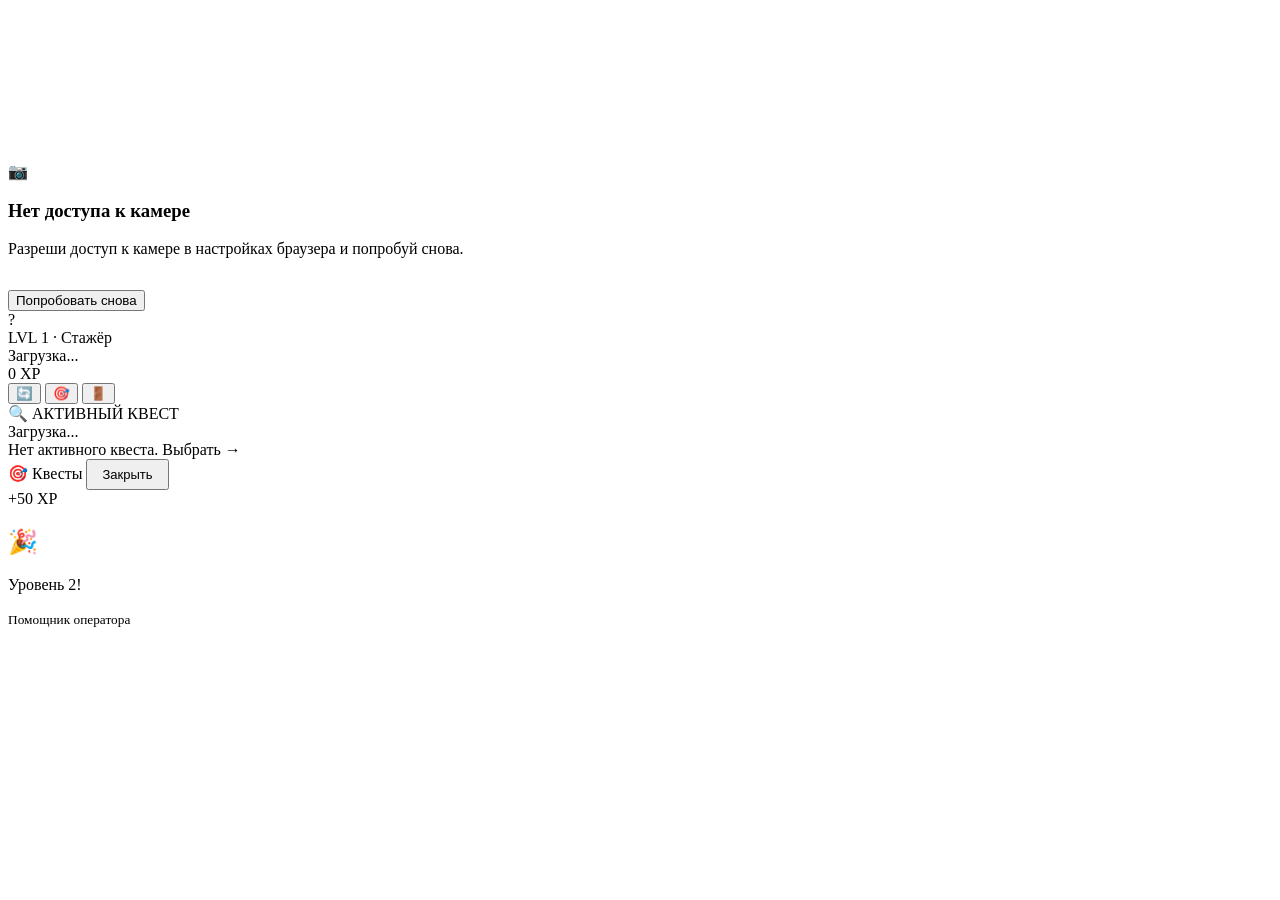
==== frontend/app.html @ c9b77ca2 "feat: step 3 — frontend camera + HUD + quest modal - index.html: login-страница с JWT-авторизацией -" ====
<!DOCTYPE html>
<html lang="ru">
<head>
  <meta charset="UTF-8">
  <meta name="viewport" content="width=device-width, initial-scale=1.0, maximum-scale=1.0, user-scalable=no">
  <title>CASPER AR</title>
  <link rel="stylesheet" href="/static/css/main.css">
  <link rel="stylesheet" href="/static/css/hud.css">
</head>
<body>

<!-- ============================================================
     КАМЕРА + AR ОВЕРЛЕЙ
     ============================================================ -->
<div id="camera-container">
  <video id="video" autoplay playsinline muted></video>
  <canvas id="ar-canvas"></canvas>

  <!-- Ошибка камеры -->
  <div id="camera-error" class="hidden">
    <div class="icon">📷</div>
    <h3>Нет доступа к камере</h3>
    <p>Разреши доступ к камере в настройках браузера и попробуй снова.</p>
    <button class="btn btn-primary" id="btn-retry-camera" style="margin-top:16px">
      Попробовать снова
    </button>
  </div>
</div>

<!-- ============================================================
     HUD — ВЕРХНЯЯ ПАНЕЛЬ (профиль + XP)
     ============================================================ -->
<div id="hud-top">
  <div id="hud-avatar">?</div>
  <div id="hud-profile">
    <div id="hud-level-label">LVL 1 · Стажёр</div>
    <div id="hud-username">Загрузка...</div>
    <div id="hud-xp-bar" class="xp-bar-wrap">
      <div id="hud-xp-fill" class="xp-bar-fill" style="width:0%"></div>
    </div>
    <div id="hud-xp-text">0 XP</div>
  </div>
</div>

<!-- ============================================================
     HUD — КНОПКИ СПРАВА
     ============================================================ -->
<div id="hud-controls">
  <!-- Переключение камеры -->
  <button class="hud-btn" id="btn-toggle-camera" title="Переключить камеру">🔄</button>
  <!-- Список квестов -->
  <button class="hud-btn" id="btn-quests" title="Квесты">🎯</button>
  <!-- Выход -->
  <button class="hud-btn" id="btn-logout" title="Выйти" style="color:var(--danger)">🚪</button>
</div>

<!-- ============================================================
     HUD — НИЖНЯЯ ПАНЕЛЬ (активный квест)
     ============================================================ -->
<div id="hud-bottom">
  <!-- Карточка активного квеста -->
  <div id="active-quest-card">
    <div id="quest-card-label">🔍 АКТИВНЫЙ КВЕСТ</div>
    <div id="quest-card-title">Загрузка...</div>
    <div id="quest-card-desc"></div>
    <div id="quest-card-xp"></div>
  </div>
  <!-- Если нет активного квеста -->
  <div id="no-active-quest" class="hidden">
    Нет активного квеста.
    <span onclick="QuestEngine.openModal()">Выбрать →</span>
  </div>
</div>

<!-- ============================================================
     МОДАЛКА — СПИСОК КВЕСТОВ
     ============================================================ -->
<div id="quest-modal">
  <div id="quest-modal-inner">
    <div id="quest-modal-header">
      <span id="quest-modal-title">🎯 Квесты</span>
      <button class="btn" id="btn-close-modal" style="padding:6px 14px;font-size:13px">
        Закрыть
      </button>
    </div>
    <div id="quest-list" class="scroll-y" style="max-height:60vh;padding-right:4px">
      <!-- Заполняется quest-engine.js -->
    </div>
  </div>
</div>

<!-- ============================================================
     ВСПЛЫВАЮЩИЕ УВЕДОМЛЕНИЯ
     ============================================================ -->
<div id="xp-popup" class="xp-popup">+50 XP</div>

<div id="levelup-popup">
  <div id="levelup-inner">
    <h2>🎉</h2>
    <p id="levelup-level">Уровень 2!</p>
    <small id="levelup-title">Помощник оператора</small>
  </div>
</div>

<!-- ============================================================
     СКРИПТЫ
     ============================================================ -->
<script src="/static/js/api.js"></script>
<script src="/static/js/camera.js"></script>
<script src="/static/js/ar-overlay.js"></script>
<script src="/static/js/xp-bar.js"></script>
<script src="/static/js/quest-engine.js"></script>
<script src="/static/js/app.js"></script>

</body>
</html>
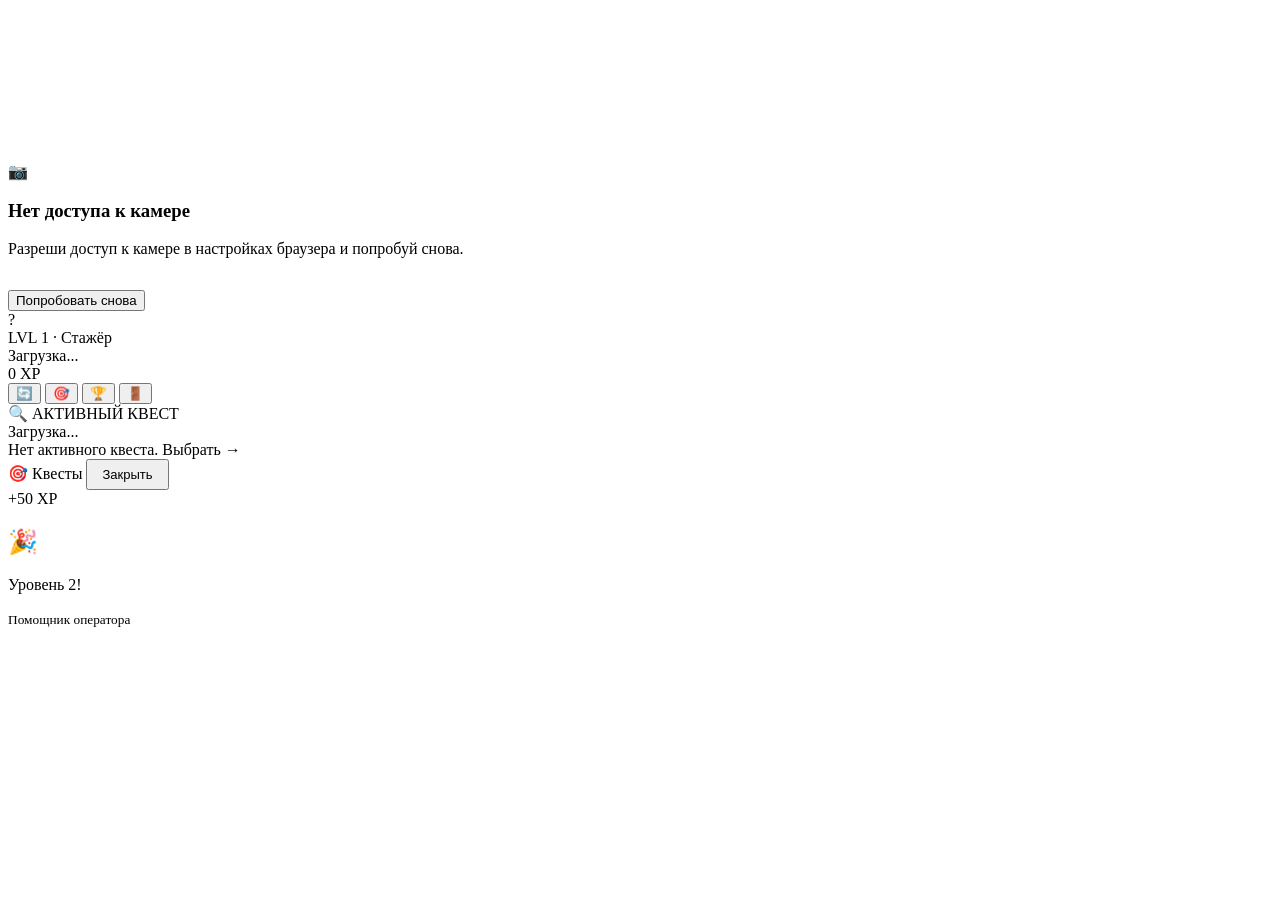
==== commit 45ae88db: "feat: step 7 - Achievements" ====
--- a/frontend/app.html
+++ b/frontend/app.html
@@ -50,6 +50,8 @@
   <button class="hud-btn" id="btn-toggle-camera" title="Переключить камеру">🔄</button>
   <!-- Список квестов -->
   <button class="hud-btn" id="btn-quests" title="Квесты">🎯</button>
+  <!-- Ачивки -->
+  <button class="hud-btn" id="btn-achievements" title="Достижения">🏆</button>
   <!-- Выход -->
   <button class="hud-btn" id="btn-logout" title="Выйти" style="color:var(--danger)">🚪</button>
 </div>
@@ -90,6 +92,35 @@
 </div>
 
 <!-- ============================================================
+     МОДАЛКА — АЧИВКИ
+     ============================================================ -->
+<div id="achievements-modal" style="
+  position:fixed;inset:0;
+  background:rgba(7,11,20,0.7);
+  backdrop-filter:blur(4px);
+  z-index:50;display:flex;
+  align-items:flex-end;
+  opacity:0;pointer-events:none;
+  transition:opacity 0.3s;
+">
+  <div style="
+    width:100%;max-height:80vh;
+    background:var(--bg-dark);
+    border-top:1px solid var(--border-bright);
+    border-radius:20px 20px 0 0;
+    padding:16px 16px 32px;
+    transform:translateY(100%);
+    transition:transform 0.35s cubic-bezier(0.4,0,0.2,1);
+  " id="achievements-modal-inner">
+    <div style="display:flex;align-items:center;justify-content:space-between;margin-bottom:16px;padding-bottom:12px;border-bottom:1px solid var(--border)">
+      <span style="font-size:17px;font-weight:700">🏆 Достижения</span>
+      <button class="btn" id="btn-close-achievements" style="padding:6px 14px;font-size:13px">Закрыть</button>
+    </div>
+    <div id="achievements-list" class="scroll-y" style="max-height:60vh;padding-right:4px"></div>
+  </div>
+</div>
+
+<!-- ============================================================
      ВСПЛЫВАЮЩИЕ УВЕДОМЛЕНИЯ
      ============================================================ -->
 <div id="xp-popup" class="xp-popup">+50 XP</div>
@@ -109,7 +140,9 @@
 <script src="/static/js/camera.js"></script>
 <script src="/static/js/ar-overlay.js"></script>
 <script src="/static/js/xp-bar.js"></script>
+<script src="/static/js/achievements.js"></script>
 <script src="/static/js/quest-engine.js"></script>
+<script src="/static/js/vision-client.js"></script>
 <script src="/static/js/app.js"></script>
 
 </body>
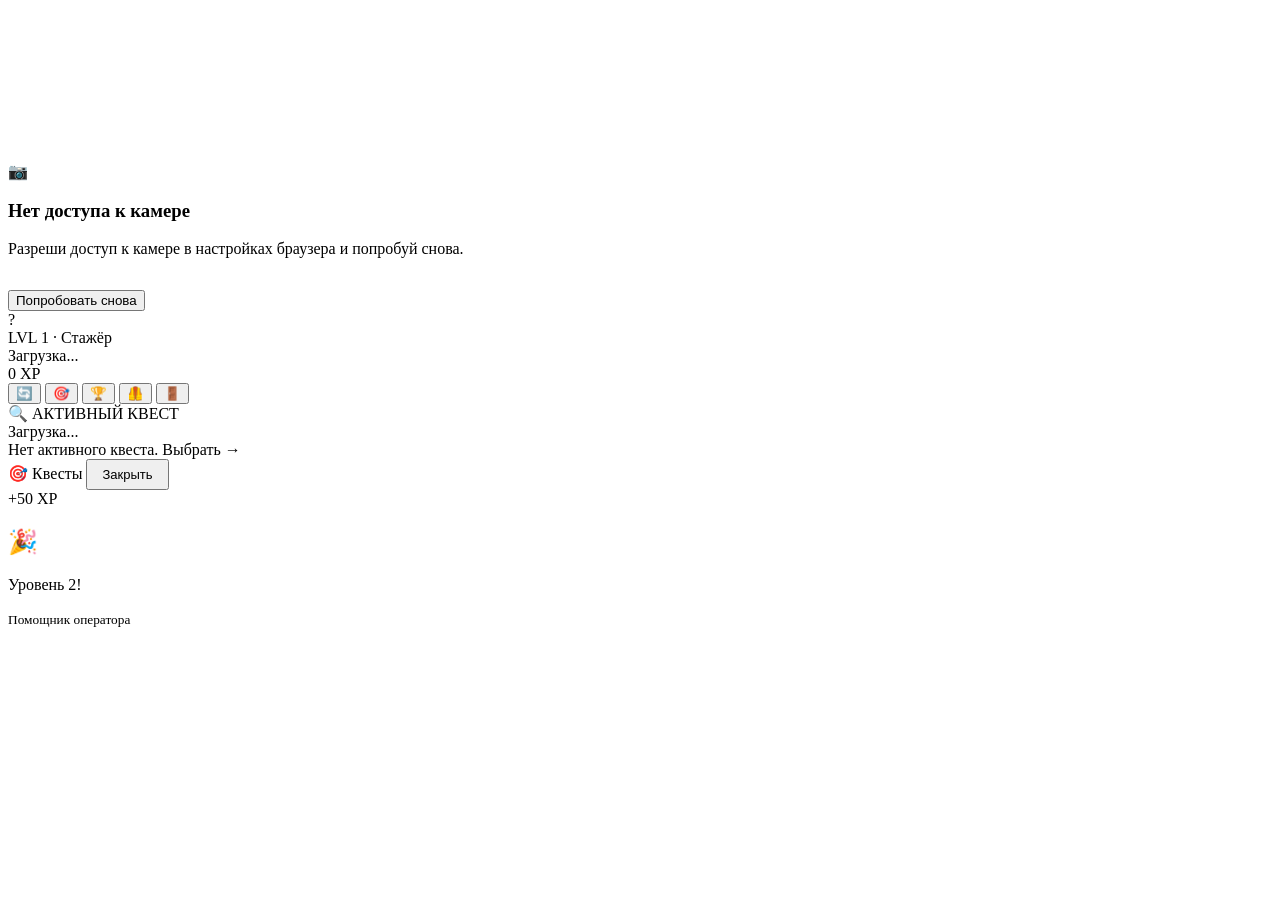
==== commit 3984699a: "feat: step 8 - Safety Check screen + ArUco PPE markers" ====
--- a/frontend/app.html
+++ b/frontend/app.html
@@ -52,6 +52,8 @@
   <button class="hud-btn" id="btn-quests" title="Квесты">🎯</button>
   <!-- Ачивки -->
   <button class="hud-btn" id="btn-achievements" title="Достижения">🏆</button>
+  <!-- Safety Check -->
+  <button class="hud-btn" id="btn-safety" title="Проверка СИЗ" onclick="window.location.href='/safety'" style="color:var(--warning)">🦺</button>
   <!-- Выход -->
   <button class="hud-btn" id="btn-logout" title="Выйти" style="color:var(--danger)">🚪</button>
 </div>
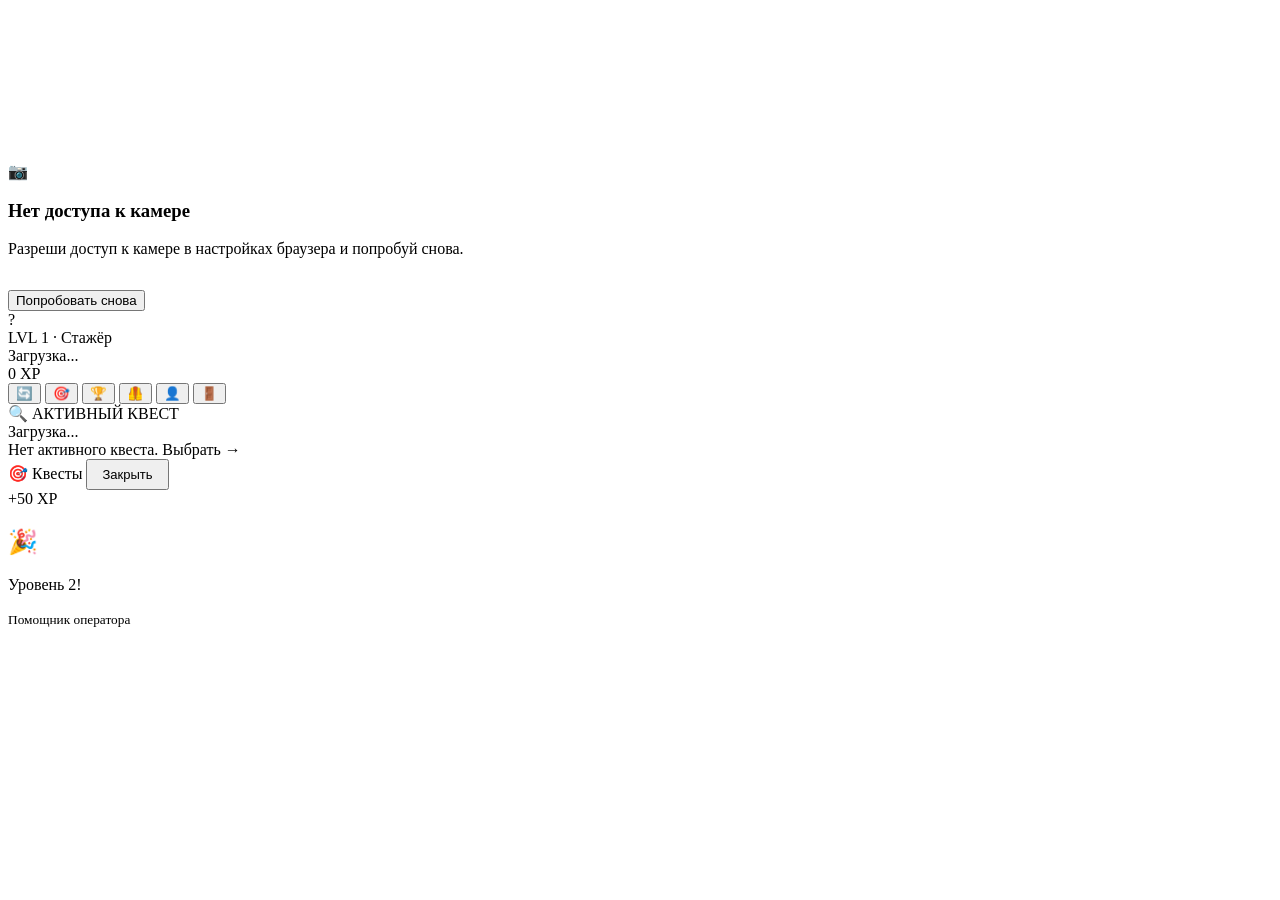
==== commit 4b739af5: "feat: steps 8-9 complete - Safety Check, mascot, profile, leaderboard, fixes" ====
--- a/frontend/app.html
+++ b/frontend/app.html
@@ -54,6 +54,8 @@
   <button class="hud-btn" id="btn-achievements" title="Достижения">🏆</button>
   <!-- Safety Check -->
   <button class="hud-btn" id="btn-safety" title="Проверка СИЗ" onclick="window.location.href='/safety'" style="color:var(--warning)">🦺</button>
+  <!-- Профиль -->
+  <button class="hud-btn" id="btn-profile" title="Профиль" onclick="window.location.href='/profile'" style="color:var(--success)">👤</button>
   <!-- Выход -->
   <button class="hud-btn" id="btn-logout" title="Выйти" style="color:var(--danger)">🚪</button>
 </div>
@@ -145,6 +147,7 @@
 <script src="/static/js/achievements.js"></script>
 <script src="/static/js/quest-engine.js"></script>
 <script src="/static/js/vision-client.js"></script>
+<script src="/static/js/mascot.js"></script>
 <script src="/static/js/app.js"></script>
 
 </body>
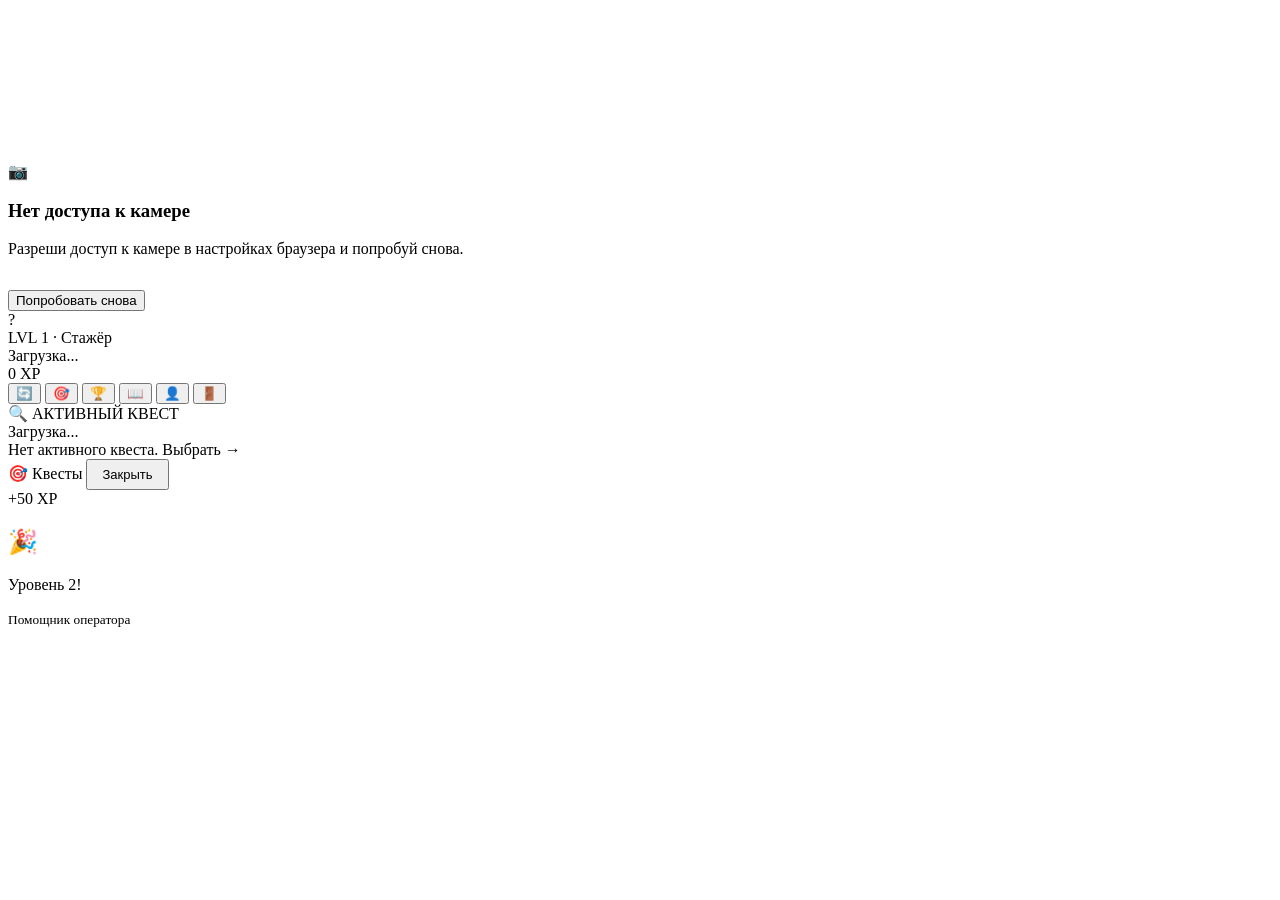
==== commit 3deeb1cb: "wip: current state with all fixes" ====
--- a/frontend/app.html
+++ b/frontend/app.html
@@ -52,8 +52,8 @@
   <button class="hud-btn" id="btn-quests" title="Квесты">🎯</button>
   <!-- Ачивки -->
   <button class="hud-btn" id="btn-achievements" title="Достижения">🏆</button>
-  <!-- Safety Check -->
-  <button class="hud-btn" id="btn-safety" title="Проверка СИЗ" onclick="window.location.href='/safety'" style="color:var(--warning)">🦺</button>
+  <!-- Энциклопедия -->
+  <button class="hud-btn" title="Энциклопедия" onclick="window.location.href='/encyclopedia'" style="color:#aa88ff">📖</button>
   <!-- Профиль -->
   <button class="hud-btn" id="btn-profile" title="Профиль" onclick="window.location.href='/profile'" style="color:var(--success)">👤</button>
   <!-- Выход -->
@@ -145,9 +145,12 @@
 <script src="/static/js/ar-overlay.js"></script>
 <script src="/static/js/xp-bar.js"></script>
 <script src="/static/js/achievements.js"></script>
+<script src="/static/js/speedrun.js"></script>
+<script src="/static/js/quiz.js"></script>
 <script src="/static/js/quest-engine.js"></script>
 <script src="/static/js/vision-client.js"></script>
 <script src="/static/js/mascot.js"></script>
+<script src="/static/js/onboarding.js"></script>
 <script src="/static/js/app.js"></script>
 
 </body>
